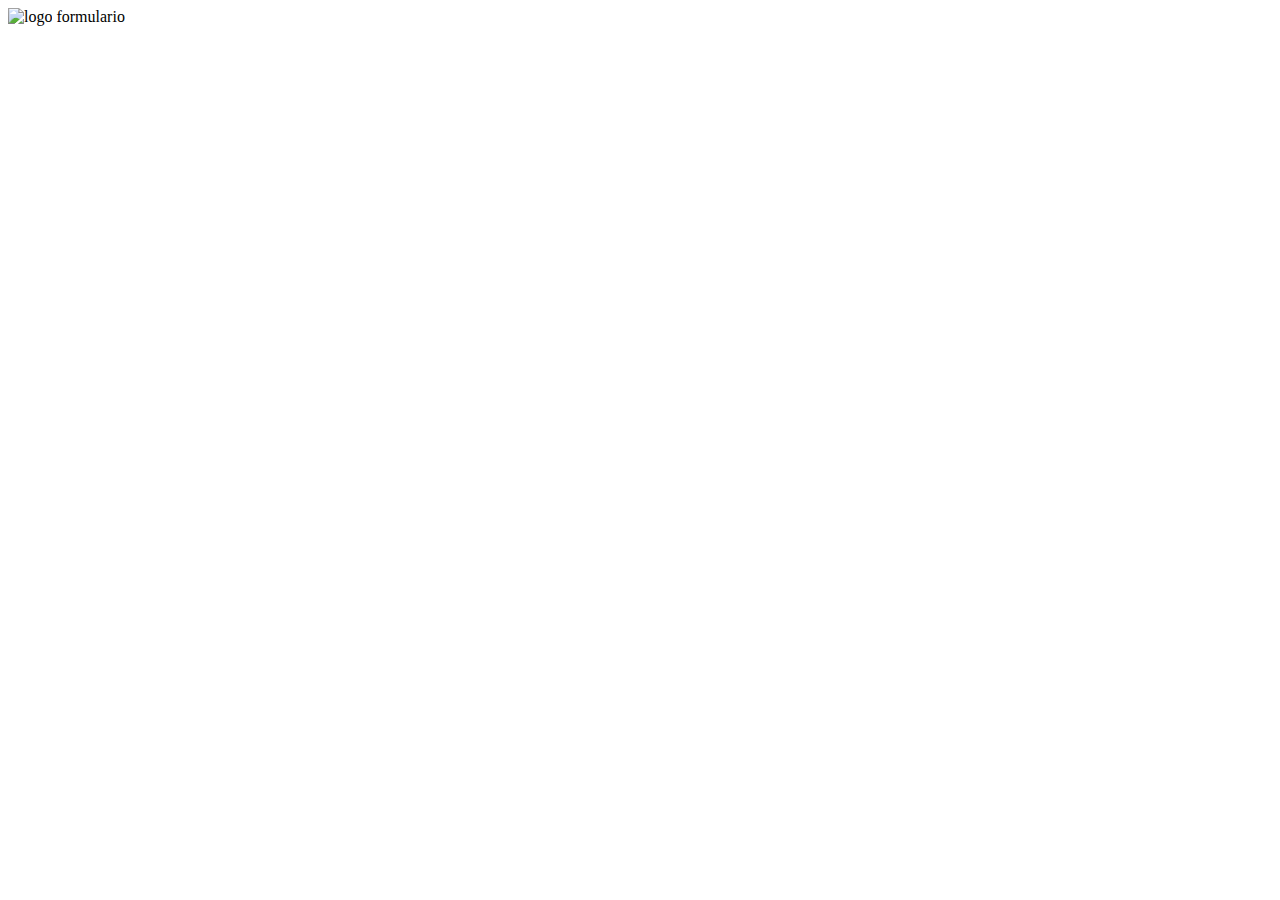
==== cadastro.html @ a4825cb8 "atualizacao2" ====
<!DOCTYPE html>
<html lang="pt-br">
<head>
<meta charset="UTF-8">
<link rel="icon" href="https://i.pinimg.com/originals/5a/9b/9d/5a9b9d580cef8ecfe154ae5a0e789949.png">
<link rel="stylesheet" href="syle.css">
<title>pokemon</title>
</head>
<body id="bodyc">
    
    <main id="meio">
    <img id="logoc" src="pokeball.png" alt="logo">
      formulario
    </main>
      
</body>
</html>
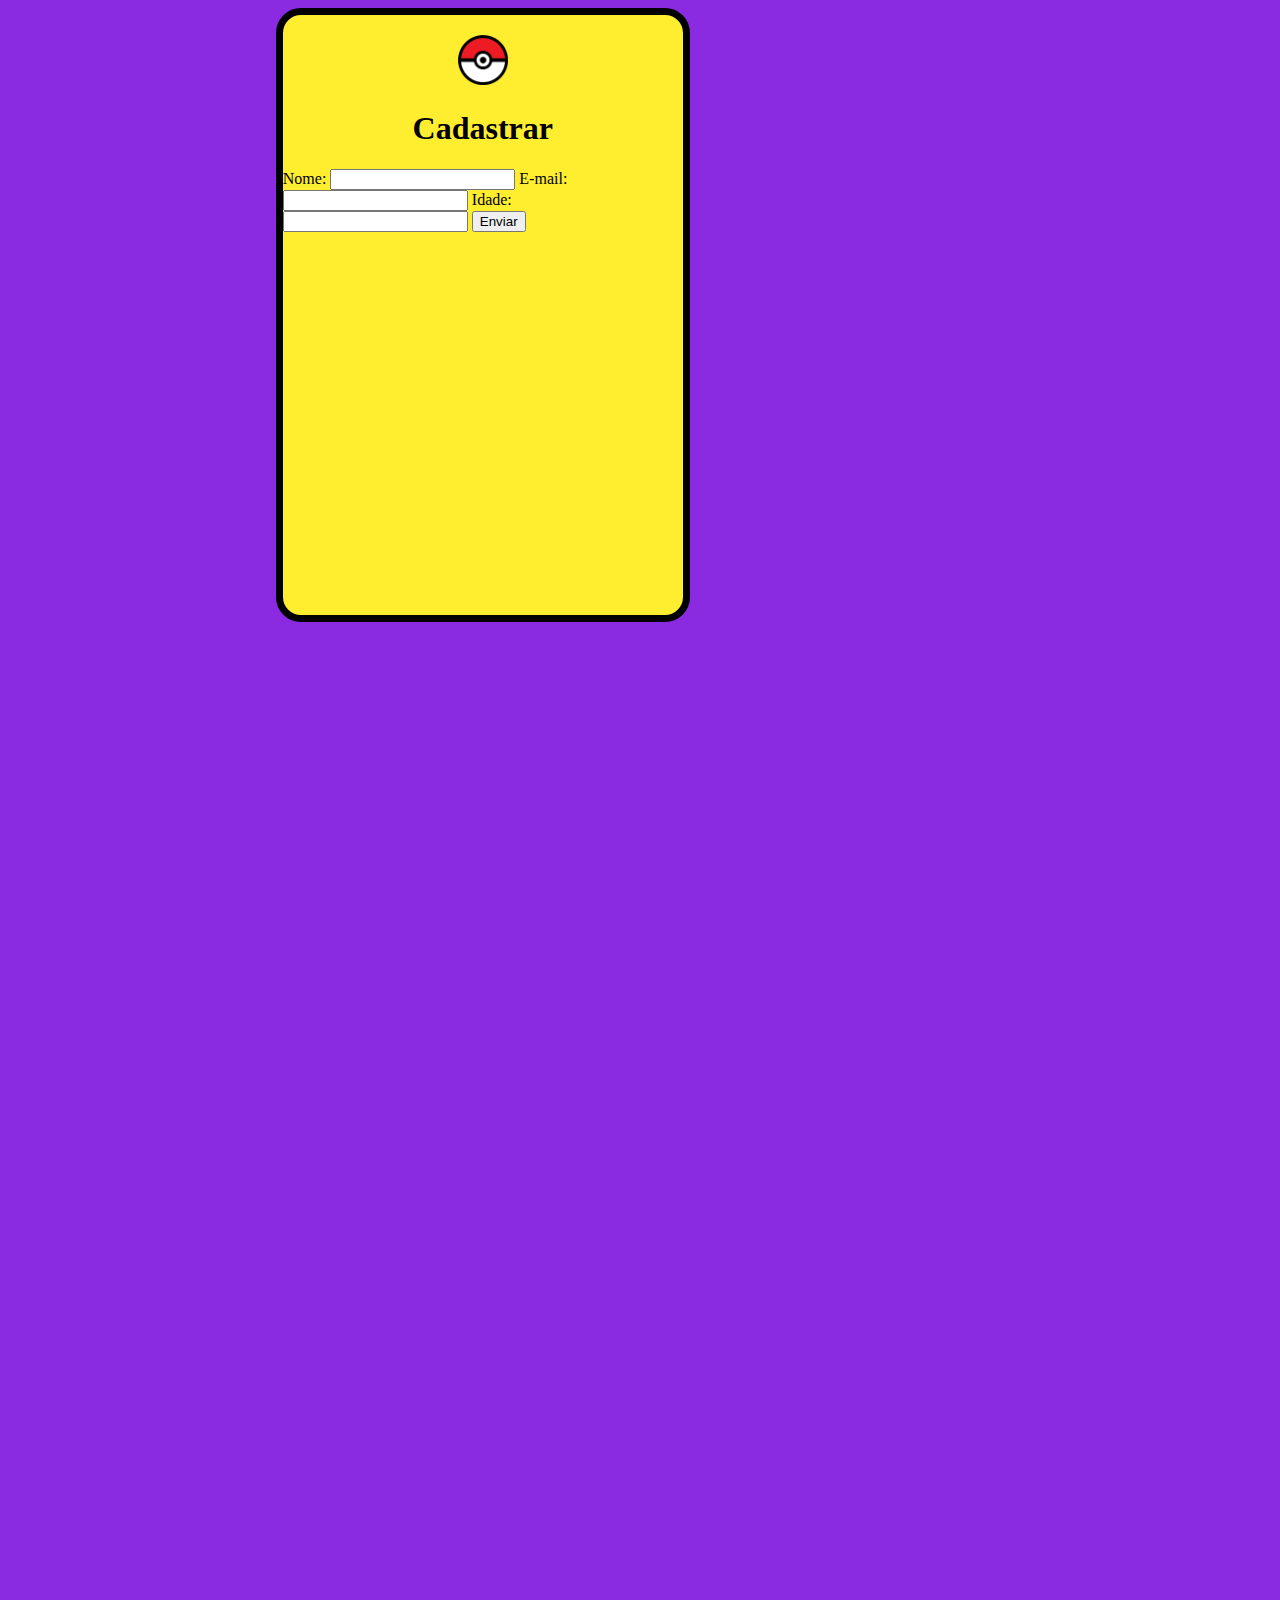
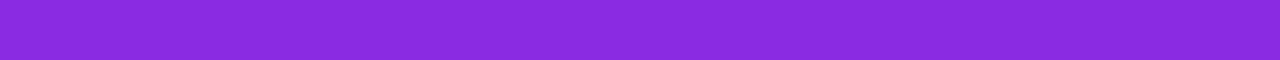
==== commit 597fbb8a: "atualizacao4" ====
--- a/cadastro.html
+++ b/cadastro.html
@@ -6,12 +6,37 @@
 <link rel="stylesheet" href="syle.css">
 <title>pokemon</title>
 </head>
-<body id="bodyc">
-    
-    <main id="meio">
-    <img id="logoc" src="pokeball.png" alt="logo">
-      formulario
-    </main>
-      
+<body id="bodycadastro">
+<header>
+
+</header>
+
+<main id="meio">
+
+<a href="index.html">
+<img id="logoc" src="pokeball.png" alt="logo">
+</a>
+<h1 class="titulocadastro">Cadastrar</h1>
+
+<form>
+
+<label for="nome">Nome:</label>
+                
+<input type="text" id="nome" name="nome">
+                
+<label for="email">E-mail:</label>
+                
+<input type="email" id="email" name="email">
+                  
+<label for="idade">Idade:</label>
+                
+<input type="number" id="idade" name="idade">
+                
+<input type="submit" value="Enviar">
+
+</form>
+
+</main>
+ 
 </body>
 </html>--- a/syle.css
+++ b/syle.css
@@ -0,0 +1,89 @@
+body {
+display: grid;
+grid-template-areas: 
+"cab cab cab"
+"pri pri pri"
+"rod rod rod";
+grid-template-columns: 20% auto  auto;
+grid-template-rows: auto 1000px auto;
+gap: 15px;
+background-color: blueviolet;
+}
+
+#bodyc {
+  background-color: blueviolet;
+  height: 800px;
+  display: flex;
+  justify-content: center;
+  align-items: center;
+  position: relative;
+}
+
+.cab {
+  background-color: rgb(224, 24, 24);
+  grid-area: cab;
+  height: 190px;
+  position: relative;
+  border-radius: 25px;
+  border: 5px solid black;
+}
+
+.pri {
+  background-color: rgb(255, 238, 48);
+  grid-area: pri;
+  height: auto;
+  border-radius: 25px;
+  border: 3px solid black;
+}
+
+.rod {
+  background-color: blue;
+  grid-area: rod;
+  height: 200px;
+  border-radius: 25px;
+  border: 5px solid black;
+}
+
+#logo {
+width: 125px;
+padding: 20px;
+} 
+
+#logo2 {
+  width: 150px;
+padding: 20px;
+float: right;
+}
+
+#logoc {
+  width: 50px;
+  margin-top: 20px;
+}
+
+.icon {
+  width: 125px;
+padding: 25px;
+float: right;
+}
+
+#meio {
+  width: 400px;
+  background-color: rgb(255, 238, 48);
+  height: 600px;
+  border: 7px solid black;
+  border-radius: 25px;
+  display: flex; 
+  flex-direction: column; 
+  align-items: center;
+}
+
+
+
+
+
+
+
+
+
+
+
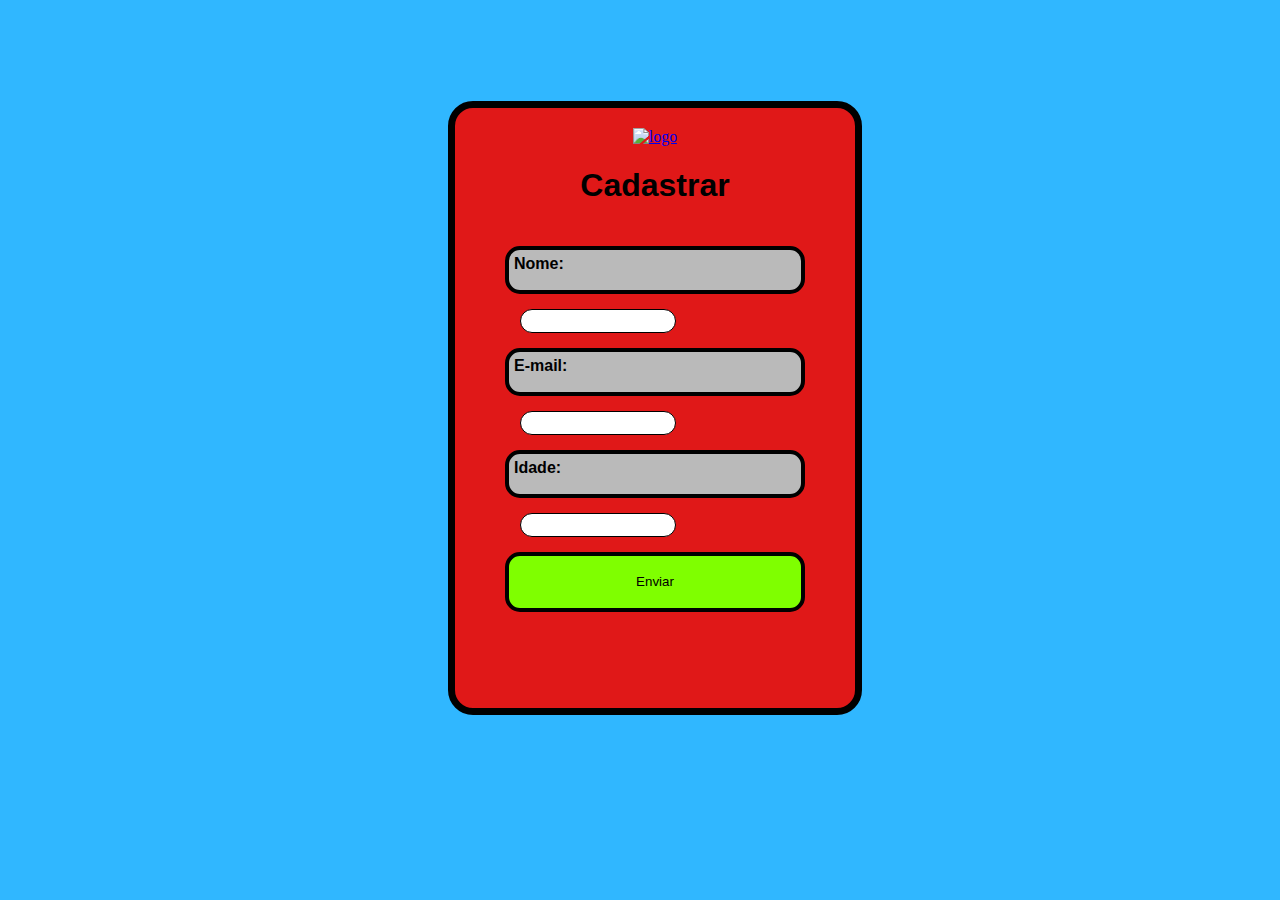
==== commit 4aaffebc: "atualizacao5" ====
--- a/cadastro.html
+++ b/cadastro.html
@@ -3,7 +3,7 @@
 <head>
 <meta charset="UTF-8">
 <link rel="icon" href="https://i.pinimg.com/originals/5a/9b/9d/5a9b9d580cef8ecfe154ae5a0e789949.png">
-<link rel="stylesheet" href="syle.css">
+<link rel="stylesheet" href="style.css">
 <title>pokemon</title>
 </head>
 <body id="bodycadastro">
--- a/style.css
+++ b/style.css
@@ -0,0 +1,236 @@
+body{
+  display: grid;
+  grid-template-areas: 
+  "cab cab cab"
+  "pri pri pri"
+  "rod rod rod";
+  grid-template-columns: 20% auto  auto;
+  grid-template-rows: auto 1000px auto;
+  gap: 30px;
+  background-color: rgb(48, 183, 255);
+  }
+  
+  #bodycadastro{
+  background-color: rgb(48, 183, 255);
+  height: 800px;
+  display: flex;
+  justify-content: center;
+  align-items: center;
+  position: relative;
+  }
+  
+  #bodyproduto{
+  height: 900px;
+  background-color: rgb(48, 183, 255);
+  display: flex;
+  justify-content: center;
+  align-items: center;
+  position: relative;
+  }
+  
+  .cab{
+  background-color: rgb(224, 24, 24);
+  grid-area: cab;
+  height: 190px;
+  position: relative;
+  border-radius: 25px;
+  border: 5px solid black;
+  }
+  
+  .pri{
+  background-color: rgb(186, 186, 186);
+  grid-area: pri;
+  height: auto;
+  border-radius: 25px;
+  border: 3px solid black;
+  }
+  
+  .rod{
+  background-color: rgb(224, 24, 24);
+  grid-area: rod;
+  height: 200px;
+  border-radius: 25px;
+  border: 5px solid black;
+  }
+  
+  #logo{
+  width: 125px;
+  padding: 20px;
+  } 
+  
+  #logo2{
+  width: 150px;
+  padding: 20px;
+  float: right;
+  }
+  
+  #logoc{
+  width: 50px;
+  margin-top: 20px;
+  }
+  
+  .icon{
+  width: 125px;
+  padding: 25px;
+  float: right;
+  }
+  
+  #carrinho{
+  width: 125px;
+  padding: 25px;
+  }
+  
+  #meio{
+  width: 400px;
+  background-color: rgb(224, 24, 24);
+  height: 600px;
+  border: 7px solid black;
+  border-radius: 25px;
+  display: flex; 
+  flex-direction: column; 
+  align-items: center;
+  }
+  
+  label{
+  display: block;
+  border: 4px solid black;
+  font-weight: bold;
+  height: 30px;
+  border-radius: 15px;
+  font-family: "Comic Sans MS", cursive, sans-serif; 
+  padding: 5px;
+  background-color: rgb(186, 186, 186);
+  }
+  
+  form{
+  width: 300px; 
+  padding-top: 20px;
+  }
+  
+  input[type="text"], input[type="email"], input[type="number"] {
+  width: 150px;
+  border: 1px solid black;
+  border-radius: 15px;
+  margin: 15px;
+  height: 20px;
+  }
+  
+  input[type="submit"]{
+  background-color: chartreuse;
+  color: black;
+  height: 60px;
+  border: 4px solid black;
+  width: 300px;
+  border-radius: 15px;
+  font-family: "Comic Sans MS", cursive, sans-serif; 
+  }
+  
+  .titulocadastro{
+  font-family: "Comic Sans MS", cursive, sans-serif; 
+  color: black;;
+  }
+  
+  .container{
+  display: flex;
+  flex-wrap: wrap;
+  justify-content: center;
+  font-family: "Comic Sans MS", cursive, sans-serif; 
+  }
+  
+  .card{
+  width: 300px;
+  background-color: rgb(224, 24, 24);
+  border-radius: 8px;
+  box-shadow: 0 2px 4px rgba(0, 0, 0, 0.1);
+  margin: 10px;
+  padding: 20px;
+  display: flex;
+  flex-direction: column;
+  align-items: center;
+  text-align: center;
+  border: 5px solid black;
+  }
+  
+  .card img{ 
+  width: 200px;
+  border-radius: 15px;
+  margin-bottom: 10px;
+  border: 5px solid black;
+  padding: 20px;
+  background-color: rgb(48, 183, 255);
+  }
+  
+  .card h3{
+  font-size: 18px;
+  margin-bottom: 10px;
+  }
+  
+  .card p{
+  color: black;
+  background-color: chartreuse;
+  border: 3px solid black;
+  padding: 2px;
+  }
+  
+  .container2{
+  display: flex;
+  flex-wrap: wrap;
+    justify-content: center;
+    font-family: "Comic Sans MS", cursive, sans-serif; 
+  }
+  
+  .card2{
+  width: 300px;
+  background-color: rgb(224, 24, 24);
+  border-radius: 8px;
+  margin: 10px;
+  padding: 20px;
+  display: flex;
+  flex-direction: column;
+  align-items: center;
+  text-align: center;
+  border: 5px solid black;
+  margin-top: 20px;
+  }
+  
+  .h32{
+  font-size: 18px;
+  margin-bottom: 10px;
+  }
+  
+  .p2{
+  color:black;
+  background-color:chartreuse;
+  border: 3px solid black;
+  padding: 2px;
+  }
+  
+  .charmanderimg{
+  width: 200px;
+  border-radius: 15px;
+  margin-bottom: 10px;
+  border: 5px solid black;
+  padding: 20px;
+  background-color: rgb(48, 183, 255);
+  }
+  
+  .container2{
+  display: flex;
+  flex-wrap: wrap;
+  justify-content: center;
+  font-family: "Comic Sans MS", cursive, sans-serif; 
+  }
+  
+  .principalproduto{
+  background-color: rgb(186, 186, 186);
+  width: 450px;
+  height:auto;
+  border-radius: 15px;
+  border: 5px solid black;
+  margin-top: 30px;
+  }
+  
+  .pp{
+  padding-top: 2px;
+  margin: 30px;
+  }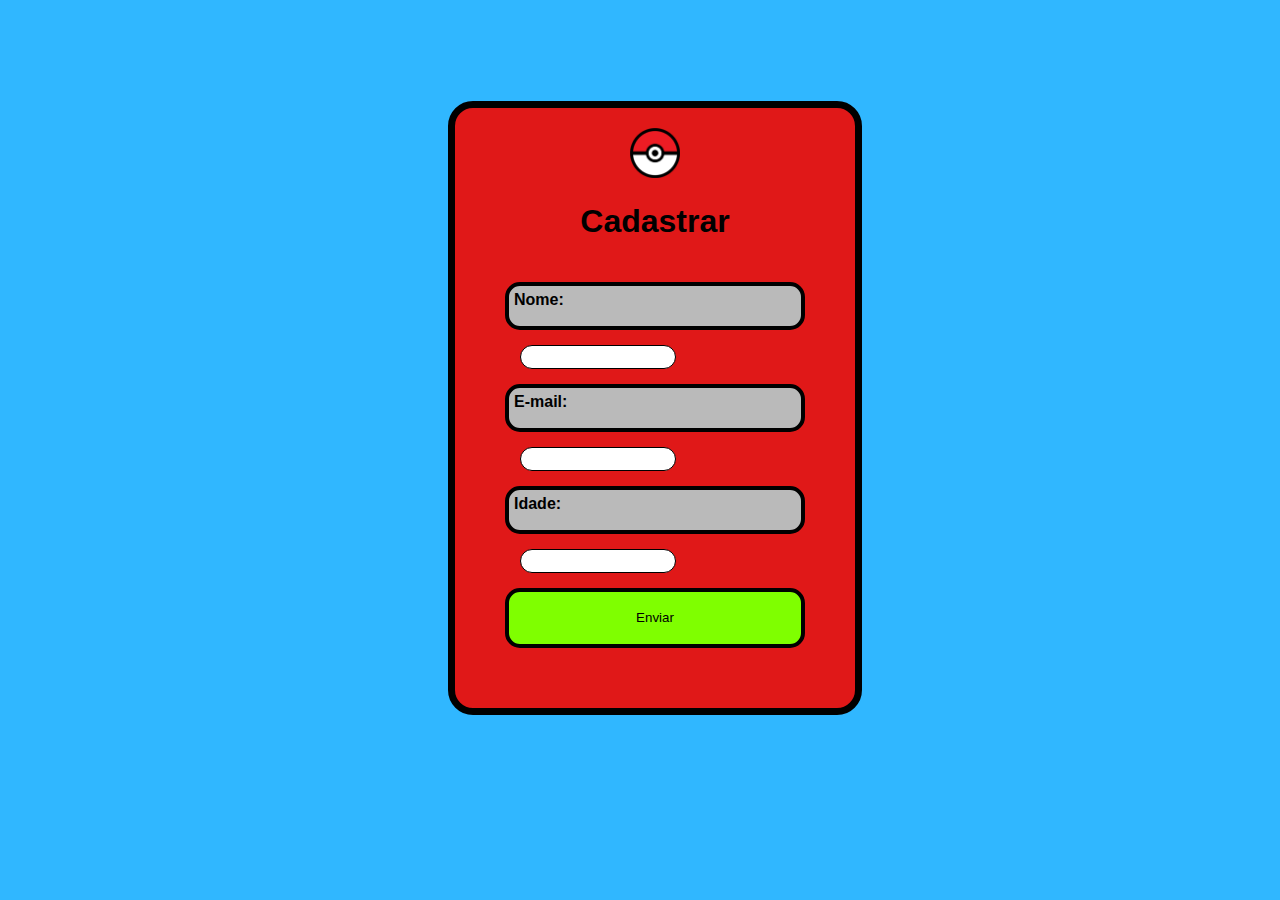
==== commit b0c71ba5: "atualizacao6" ====
--- a/cadastro.html
+++ b/cadastro.html
@@ -14,7 +14,7 @@
 <main id="meio">
 
 <a href="index.html">
-<img id="logoc" src="pokeball.png" alt="logo">
+<img id="logoc" src="imagens/pokeball.png" alt="logo">
 </a>
 <h1 class="titulocadastro">Cadastrar</h1>
 
